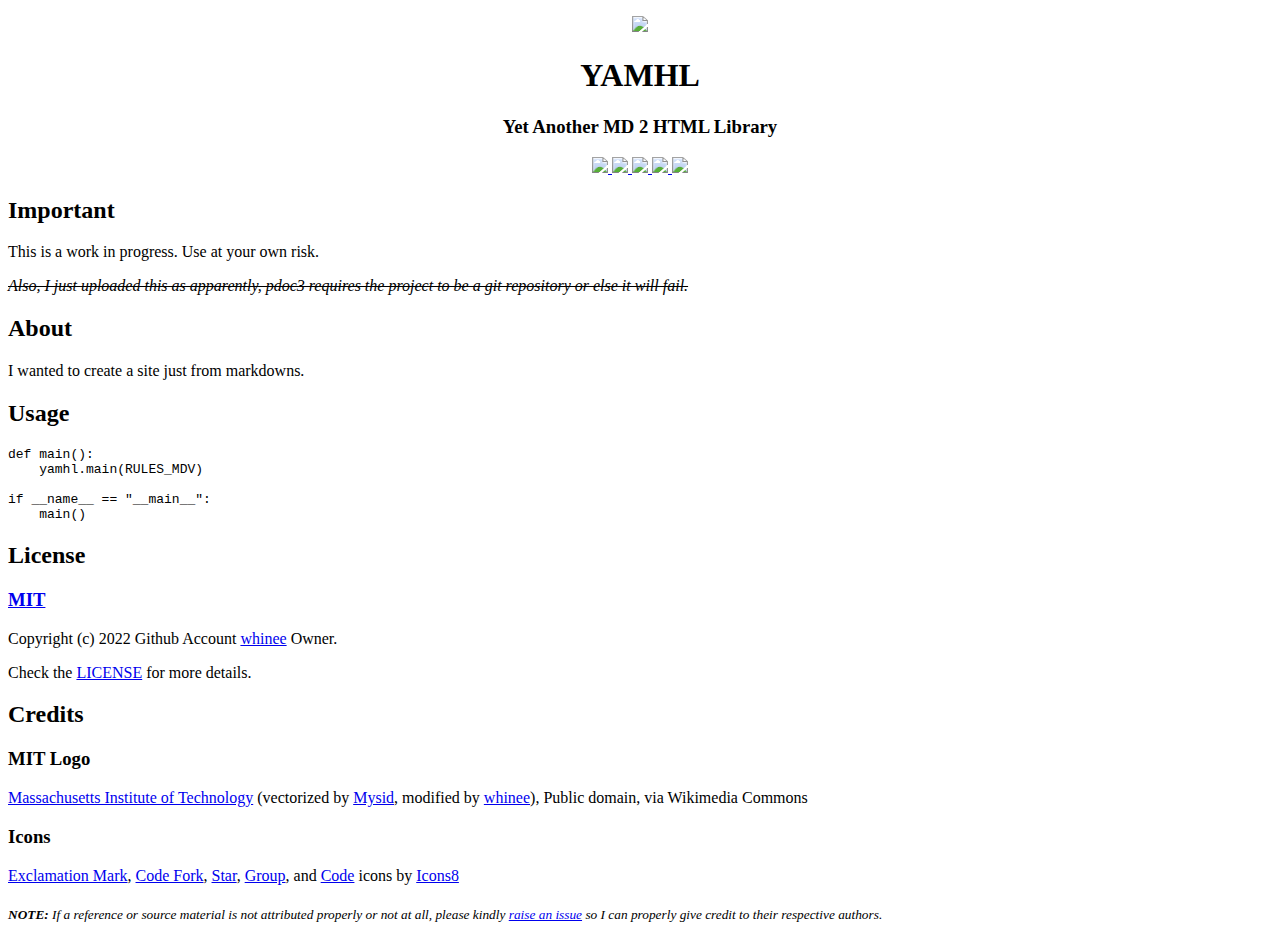
==== site/index.html @ 2c1d4f51 "Add site" ====
<!DOCTYPE html>
<html lang="en">

<head id="head">
    <link rel="stylesheet preload" as="style" href="/styles.css">
    <link rel="stylesheet preload" as="style" href="https://cdnjs.cloudflare.com/ajax/libs/highlight.js/10.1.1/styles/atom-one-dark.min.css">

    <script src="/script.js"></script>
    <script src="https://cdnjs.cloudflare.com/ajax/libs/highlight.js/10.1.1/highlight.min.js"></script>
    <script>window.addEventListener('DOMContentLoaded', () => hljs.initHighlighting())</script>
</head>

<body>
    <div id="splash"></div>
    <main>
        <article id="content">

<p align="center">
    <a href="https://camo.githubusercontent.com/91d750e2482a7cace953027c43791b7bd6e01fc84904cdbf74c09dbaf396f008/68747470733a2f2f79616d686c2e70616765732e6465762f6173736574732f696d616765732f69636f6e732f6c6f676f2e706e67" target="_blank" rel="nofollow"><img src="https://camo.githubusercontent.com/91d750e2482a7cace953027c43791b7bd6e01fc84904cdbf74c09dbaf396f008/68747470733a2f2f79616d686c2e70616765732e6465762f6173736574732f696d616765732f69636f6e732f6c6f676f2e706e67" id="logo" width="300rem" height="auto" data-canonical-src="https://yamhl.pages.dev/assets/images/icons/logo.png" style="max-width:100%;"></a>
</p>
<h1 align="center">
<a id="----yamhl" class="anchor" href="#----yamhl" aria-hidden="true"><span aria-hidden="true" class="octicon octicon-link"></span></a>
    <span id="min-block">YAMHL</span>
</h1>

<h3 align="center">
<a id="----yet-another-md-2-html-library" class="anchor" href="#----yet-another-md-2-html-library" aria-hidden="true"><span aria-hidden="true" class="octicon octicon-link"></span></a>
    Yet Another MD 2 HTML Library
</h3>
<p align="center">
    <a href="https://github.com/Pirate-Kings/yamhl/issues">
        <img src="https://camo.githubusercontent.com/4f84b28b027d096f3709ddf9c9287c72df8f512a166382b5f7c78bcc242dacbc/[base64]" data-canonical-src="https://img.shields.io/github/issues/Pirate-Kings/yamhl.svg?style=flat-square&amp;logo=[data-uri]" style="max-width:100%;">
    </a>
    <a href="https://github.com/Pirate-Kings/yamhl/network/members">
        <img src="https://camo.githubusercontent.com/38e9833f246cfcbd5b01365dc2fd69064e2cd7de2b1ee49c2a9dca6d535a6970/[base64]" data-canonical-src="https://img.shields.io/github/forks/Pirate-Kings/yamhl.svg?style=flat-square&amp;logo=[data-uri]" style="max-width:100%;">
    </a>
    <a href="https://github.com/Pirate-Kings/yamhl/stargazers">
        <img src="https://camo.githubusercontent.com/7e1503662f91cd3d900f3e58794494aeaa7c6a08804a48682d98125d8dc8b488/[base64]" data-canonical-src="https://img.shields.io/github/stars/Pirate-Kings/yamhl.svg?style=flat-square&amp;logo=[data-uri]" style="max-width:100%;">
    </a>
    <a href="https://github.com/Pirate-Kings/yamhl/graphs/contributors">
        <img src="https://camo.githubusercontent.com/4892174eec3bc9553d6382cf456c9013b054dd10452c259504750fed8bd9e475/[base64]" data-canonical-src="https://img.shields.io/github/contributors/Pirate-Kings/yamhl.svg?style=flat-square&amp;logo=[data-uri]" style="max-width:100%;">
    </a>
    <a href="https://yamhl.pages.dev/license.html" rel="nofollow">
        <img src="https://camo.githubusercontent.com/925e5796044ee30986d0051cb7c48163b2e35d947134555559e5d1eed36232ef/[base64]" data-canonical-src="https://img.shields.io/badge/LICENSE-A31F34?style=flat-square&amp;logoWidth=25&amp;logo=[data-uri]" style="max-width:100%;">
    </a>
</p>
<h2>
<a id="important" class="anchor" href="#important" aria-hidden="true"><span aria-hidden="true" class="octicon octicon-link"></span></a><strong>Important</strong>
</h2>
<p>This is a work in progress. Use at your own risk.</p>
<p><em><del>Also, I just uploaded this as apparently, pdoc3 requires the project to be a git repository or else it will fail.</del></em></p>

<h2>
<a id="about" class="anchor" href="#about" aria-hidden="true"><span aria-hidden="true" class="octicon octicon-link"></span></a><strong>About</strong>
</h2>
<p>I wanted to create a site just from markdowns.</p>
<h2>
<a id="usage" class="anchor" href="#usage" aria-hidden="true"><span aria-hidden="true" class="octicon octicon-link"></span></a><strong>Usage</strong>
</h2>
<pre><code class="hljs python">def main():
    yamhl.main(RULES_MDV)

if __name__ == "__main__":
    main()
</code></pre>
<h2>
<a id="license" class="anchor" href="#license" aria-hidden="true"><span aria-hidden="true" class="octicon octicon-link"></span></a><strong>License</strong>
</h2>
<h3>
<a id="mit" class="anchor" href="#mit" aria-hidden="true"><span aria-hidden="true" class="octicon octicon-link"></span></a><a href="https://choosealicense.com/licenses/mit/" rel="nofollow">MIT</a>
</h3>
<p>Copyright (c) 2022 Github Account <a href="https://github.com/whinee">whinee</a> Owner.</p>
<p>Check the <a href="LICENSE.md">LICENSE</a> for more details.</p>
<h2>
<a id="credits" class="anchor" href="#credits" aria-hidden="true"><span aria-hidden="true" class="octicon octicon-link"></span></a><strong>Credits</strong>
</h2>
<h3>
<a id="mit-logo" class="anchor" href="#mit-logo" aria-hidden="true"><span aria-hidden="true" class="octicon octicon-link"></span></a>MIT Logo</h3>
<p><a href="https://commons.wikimedia.org/wiki/File:MIT_logo.svg" rel="nofollow">Massachusetts Institute of Technology</a> (vectorized by <a href="https://en.wikipedia.org/wiki/User:Mysid" rel="nofollow">Mysid</a>, modified by <a href="https://github.com/whinee">whinee</a>), Public domain, via Wikimedia Commons</p>
<h3>
<a id="icons" class="anchor" href="#icons" aria-hidden="true"><span aria-hidden="true" class="octicon octicon-link"></span></a>Icons</h3>
<p><a href="https://icons8.com/icon/102502/exclamation-mark" rel="nofollow">Exclamation Mark</a>, <a href="https://icons8.com/icon/33294/code-fork" rel="nofollow">Code Fork</a>, <a href="https://icons8.com/icon/85185/star" rel="nofollow">Star</a>, <a href="https://icons8.com/icon/34095/group" rel="nofollow">Group</a>, and <a href="https://icons8.com/icon/87276/code" rel="nofollow">Code</a> icons by <a href="https://icons8.com" rel="nofollow">Icons8</a></p>
<sub>
    <i>
        <b>NOTE:</b> If a reference or source material is not attributed properly or not at all, please kindly <a href="https://github.com/Pirate-Kings/yamhl/issues/new">raise an issue</a> so I can properly give credit to their respective authors.
    </i>
</sub>

        </article>
        <nav id="sidebar">
        </nav>
    </main>
    <footer id="footer">
    </footer>
</body>

</html>
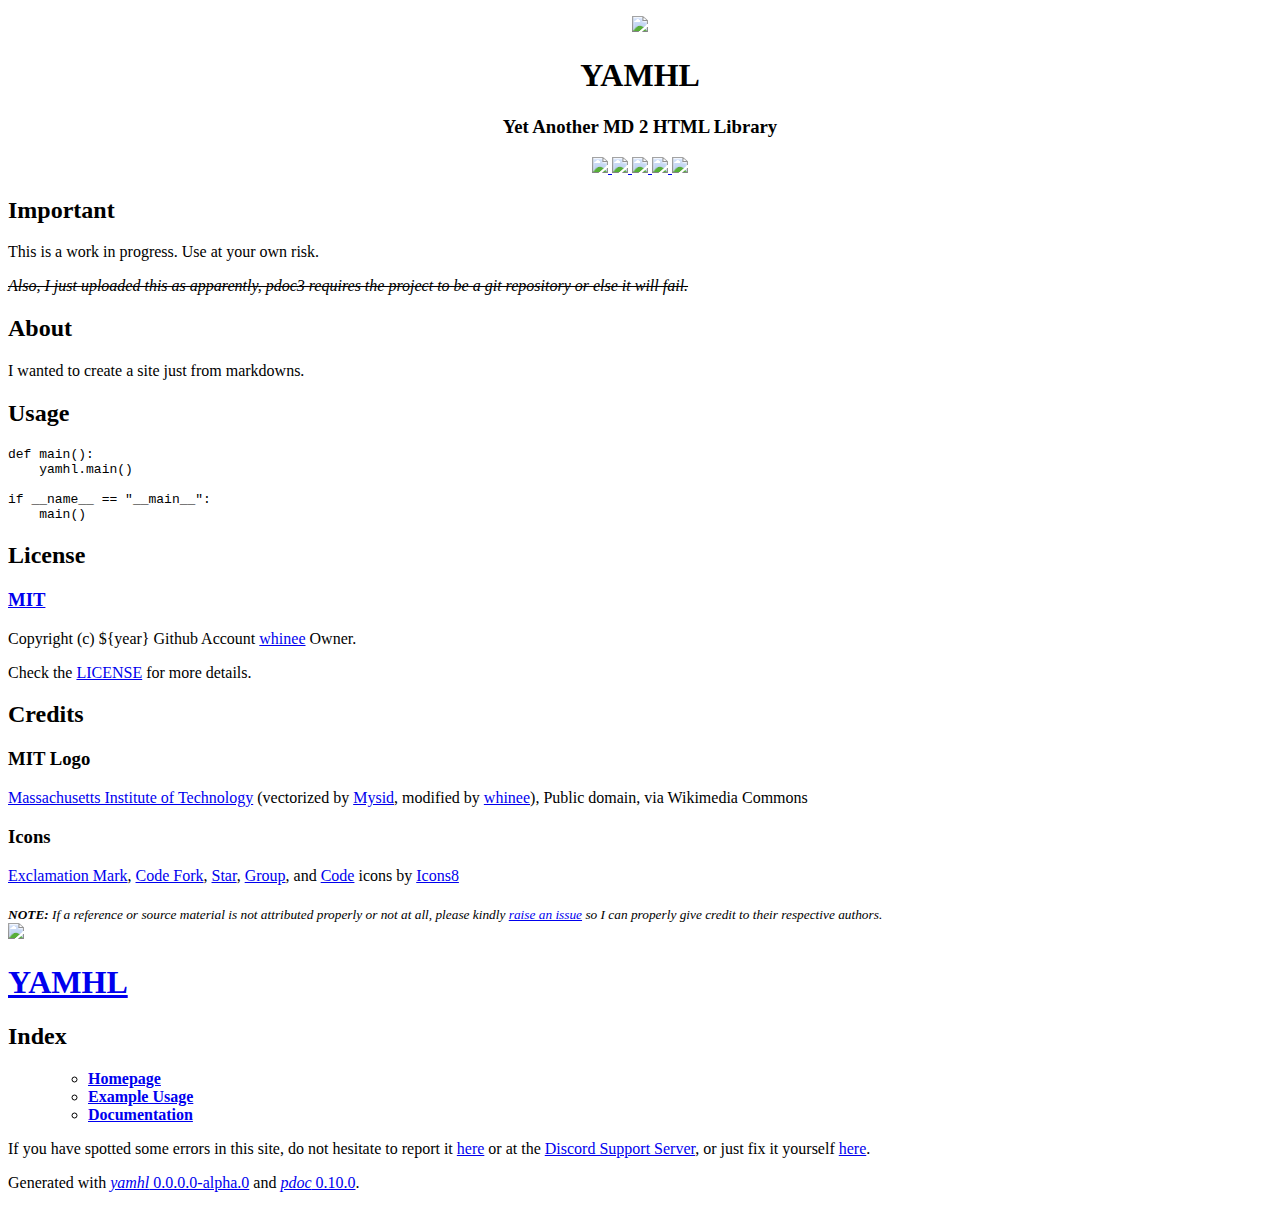
==== commit dfa4c4d6: "https://yamhl.pages.dev/changelog#v0000-alpha1" ====
--- a/site/index.html
+++ b/site/index.html
@@ -1,13 +1,17 @@
+
+
 <!DOCTYPE html>
 <html lang="en">
 
 <head id="head">
-    <link rel="stylesheet preload" as="style" href="/styles.css">
     <link rel="stylesheet preload" as="style" href="https://cdnjs.cloudflare.com/ajax/libs/highlight.js/10.1.1/styles/atom-one-dark.min.css">
-
-    <script src="/script.js"></script>
     <script src="https://cdnjs.cloudflare.com/ajax/libs/highlight.js/10.1.1/highlight.min.js"></script>
     <script>window.addEventListener('DOMContentLoaded', () => hljs.initHighlighting())</script>
+    <link rel="preload stylesheet" as="style" href="https://cdnjs.cloudflare.com/ajax/libs/10up-sanitize.css/11.0.1/sanitize.min.css" integrity="sha256-PK9q560IAAa6WVRRh76LtCaI8pjTJ2z11v0miyNNjrs=" crossorigin>
+<link rel="preload stylesheet" as="style" href="https://cdnjs.cloudflare.com/ajax/libs/10up-sanitize.css/11.0.1/typography.min.css" integrity="sha256-7l/o7C8jubJiy74VsKTidCy1yBkRtiUGbVkYBylBqUg=" crossorigin>
+<link rel="stylesheet" href="/styles.css">
+
+<script src="/script.js"></script>
 </head>
 
 <body>
@@ -29,19 +33,19 @@
 </h3>
 <p align="center">
     <a href="https://github.com/Pirate-Kings/yamhl/issues">
-        <img src="https://camo.githubusercontent.com/4f84b28b027d096f3709ddf9c9287c72df8f512a166382b5f7c78bcc242dacbc/[base64]" data-canonical-src="https://img.shields.io/github/issues/Pirate-Kings/yamhl.svg?style=flat-square&amp;logo=[data-uri]" style="max-width:100%;">
+        <img src="https://camo.githubusercontent.com/d1dedf3c7cf48ddb80ad1ceae9818214a3418a760a8dccfac5a09daee8841ff2/[base64]" data-canonical-src="https://img.shields.io/github/issues/Pirate-Kings/yamhl.svg?style=flat-square&amp;logo=data:image/png;base64,${issues_b64}" style="max-width:100%;">
     </a>
     <a href="https://github.com/Pirate-Kings/yamhl/network/members">
-        <img src="https://camo.githubusercontent.com/38e9833f246cfcbd5b01365dc2fd69064e2cd7de2b1ee49c2a9dca6d535a6970/[base64]" data-canonical-src="https://img.shields.io/github/forks/Pirate-Kings/yamhl.svg?style=flat-square&amp;logo=[data-uri]" style="max-width:100%;">
+        <img src="https://camo.githubusercontent.com/1c780f70aba357021b327c8f2be068e6ef81be1bd384b5d3b94816014d2207f3/[base64]" data-canonical-src="https://img.shields.io/github/forks/Pirate-Kings/yamhl.svg?style=flat-square&amp;logo=data:image/png;base64,${forks_b64}" style="max-width:100%;">
     </a>
     <a href="https://github.com/Pirate-Kings/yamhl/stargazers">
-        <img src="https://camo.githubusercontent.com/7e1503662f91cd3d900f3e58794494aeaa7c6a08804a48682d98125d8dc8b488/[base64]" data-canonical-src="https://img.shields.io/github/stars/Pirate-Kings/yamhl.svg?style=flat-square&amp;logo=[data-uri]" style="max-width:100%;">
+        <img src="https://camo.githubusercontent.com/0d4880bd27a25f955bebb5ccde31b9448bcd7a3f1247c8d30c1812cb8d2acb76/[base64]" data-canonical-src="https://img.shields.io/github/stars/Pirate-Kings/yamhl.svg?style=flat-square&amp;logo=data:image/png;base64,${stars_b64}" style="max-width:100%;">
     </a>
     <a href="https://github.com/Pirate-Kings/yamhl/graphs/contributors">
-        <img src="https://camo.githubusercontent.com/4892174eec3bc9553d6382cf456c9013b054dd10452c259504750fed8bd9e475/[base64]" data-canonical-src="https://img.shields.io/github/contributors/Pirate-Kings/yamhl.svg?style=flat-square&amp;logo=[data-uri]" style="max-width:100%;">
+        <img src="https://camo.githubusercontent.com/73196cc0a114ff042a2b645375a189afe6148a05402c7ea79159c4b80c1ee083/[base64]" data-canonical-src="https://img.shields.io/github/contributors/Pirate-Kings/yamhl.svg?style=flat-square&amp;logo=data:image/png;base64,${contributors_b64}" style="max-width:100%;">
     </a>
     <a href="https://yamhl.pages.dev/license.html" rel="nofollow">
-        <img src="https://camo.githubusercontent.com/925e5796044ee30986d0051cb7c48163b2e35d947134555559e5d1eed36232ef/[base64]" data-canonical-src="https://img.shields.io/badge/LICENSE-A31F34?style=flat-square&amp;logoWidth=25&amp;logo=[data-uri]" style="max-width:100%;">
+        <img src="https://camo.githubusercontent.com/17d5a1682544913b219834a506369fc006a543a0db41b15ceb88e8f6971bb37a/[base64]" data-canonical-src="https://img.shields.io/badge/LICENSE-A31F34?style=flat-square&amp;logoWidth=25&amp;logo=data:image/png;base64,${license_b64}" style="max-width:100%;">
     </a>
 </p>
 <h2>
@@ -57,19 +61,18 @@
 <h2>
 <a id="usage" class="anchor" href="#usage" aria-hidden="true"><span aria-hidden="true" class="octicon octicon-link"></span></a><strong>Usage</strong>
 </h2>
-<pre><code class="hljs python">def main():
-    yamhl.main(RULES_MDV)
+<div class="highlight highlight-source-python"><pre><span class="pl-k">def</span> <span class="pl-en">main</span>():
+    <span class="pl-s1">yamhl</span>.<span class="pl-en">main</span>()
 
-if __name__ == "__main__":
-    main()
-</code></pre>
+<span class="pl-k">if</span> <span class="pl-s1">__name__</span> <span class="pl-c1">==</span> <span class="pl-s">"__main__"</span>:
+    <span class="pl-en">main</span>()</pre></div>
 <h2>
 <a id="license" class="anchor" href="#license" aria-hidden="true"><span aria-hidden="true" class="octicon octicon-link"></span></a><strong>License</strong>
 </h2>
 <h3>
 <a id="mit" class="anchor" href="#mit" aria-hidden="true"><span aria-hidden="true" class="octicon octicon-link"></span></a><a href="https://choosealicense.com/licenses/mit/" rel="nofollow">MIT</a>
 </h3>
-<p>Copyright (c) 2022 Github Account <a href="https://github.com/whinee">whinee</a> Owner.</p>
+<p>Copyright (c) ${year} Github Account <a href="https://github.com/whinee">whinee</a> Owner.</p>
 <p>Check the <a href="LICENSE.md">LICENSE</a> for more details.</p>
 <h2>
 <a id="credits" class="anchor" href="#credits" aria-hidden="true"><span aria-hidden="true" class="octicon octicon-link"></span></a><strong>Credits</strong>
@@ -88,9 +91,29 @@
 
         </article>
         <nav id="sidebar">
+        
+<div id="logo-div">
+    <div><img src="/assets/images/icons/logo.png" class="logo"></div>
+    <div><a href="/"><h1>YAMHL</h1></a></div>
+</div>
+        
+<h2>Index</h2>
+<div class="toc">
+<ul>
+<ul>
+<li><a href="/"><strong>Homepage</strong></a></li>
+<li><a href="/examples"><strong>Example Usage</strong></a></li>
+<li><a href="/docs/"><strong>Documentation</strong></a></li>
+</ul>
+</ul>
+</div>
         </nav>
     </main>
     <footer id="footer">
+    If you have spotted some errors in this site, do not hesitate to report it <a target="_blank" href="https://github.com/MangDL/mdl/issues/new">here</a> or at the <a target="_blank" href="https://discord.com/invite/JbAtUxGcJZ">Discord Support Server</a>, or just fix it yourself <a target="_blank" href="https://github.com/MangDL/mdl/">here</a>.
+    <p>Generated with
+    <a href="https://yamhl.pages.dev" title="yamhl: Yet Another Markdown 2 HTML Library"><cite>yamhl</cite> 0.0.0.0-alpha.0</a> and
+    <a href="https://pdoc3.github.io/pdoc" title="pdoc: Python API documentation generator"><cite>pdoc</cite> 0.10.0</a>.</p>
     </footer>
 </body>
 
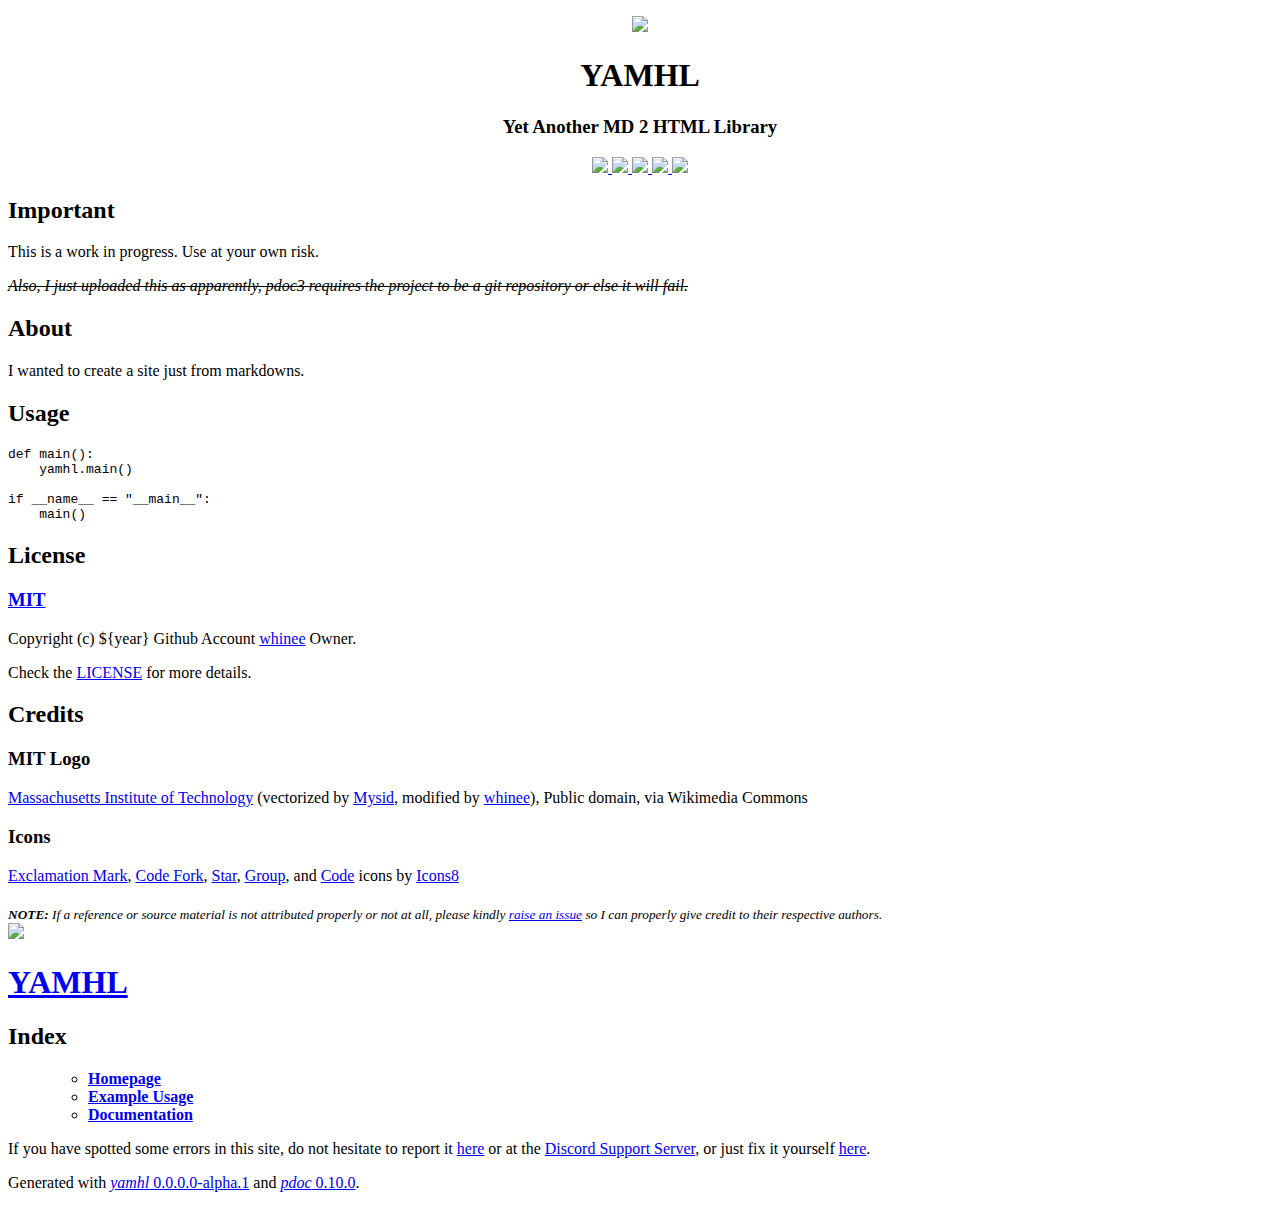
==== commit df79c854: "https://yamhl.pages.dev/changelog#v0000-alpha2" ====
--- a/site/index.html
+++ b/site/index.html
@@ -112,7 +112,7 @@
     <footer id="footer">
     If you have spotted some errors in this site, do not hesitate to report it <a target="_blank" href="https://github.com/MangDL/mdl/issues/new">here</a> or at the <a target="_blank" href="https://discord.com/invite/JbAtUxGcJZ">Discord Support Server</a>, or just fix it yourself <a target="_blank" href="https://github.com/MangDL/mdl/">here</a>.
     <p>Generated with
-    <a href="https://yamhl.pages.dev" title="yamhl: Yet Another Markdown 2 HTML Library"><cite>yamhl</cite> 0.0.0.0-alpha.0</a> and
+    <a href="https://yamhl.pages.dev" title="yamhl: Yet Another Markdown 2 HTML Library"><cite>yamhl</cite> 0.0.0.0-alpha.1</a> and
     <a href="https://pdoc3.github.io/pdoc" title="pdoc: Python API documentation generator"><cite>pdoc</cite> 0.10.0</a>.</p>
     </footer>
 </body>
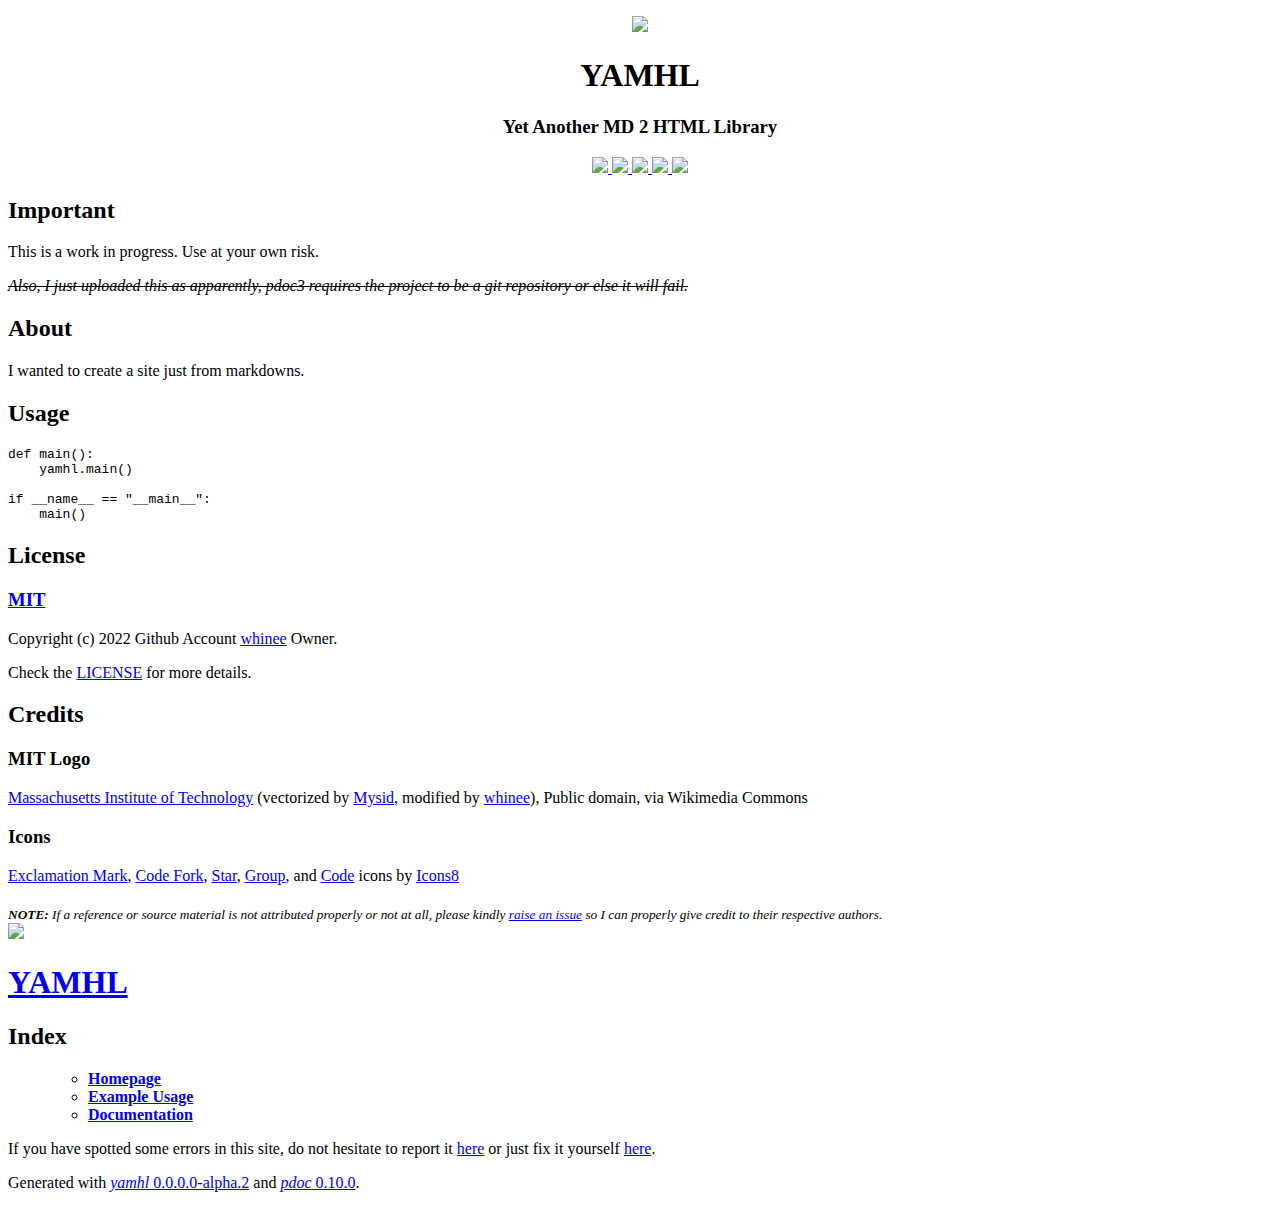
==== commit 0c937c5c: "https://yamhl.pages.dev/changelog#v0000-alpha3" ====
--- a/site/index.html
+++ b/site/index.html
@@ -33,19 +33,19 @@
 </h3>
 <p align="center">
     <a href="https://github.com/Pirate-Kings/yamhl/issues">
-        <img src="https://camo.githubusercontent.com/d1dedf3c7cf48ddb80ad1ceae9818214a3418a760a8dccfac5a09daee8841ff2/[base64]" data-canonical-src="https://img.shields.io/github/issues/Pirate-Kings/yamhl.svg?style=flat-square&amp;logo=data:image/png;base64,${issues_b64}" style="max-width:100%;">
+        <img src="https://camo.githubusercontent.com/4f84b28b027d096f3709ddf9c9287c72df8f512a166382b5f7c78bcc242dacbc/[base64]" data-canonical-src="https://img.shields.io/github/issues/Pirate-Kings/yamhl.svg?style=flat-square&amp;logo=[data-uri]" style="max-width:100%;">
     </a>
     <a href="https://github.com/Pirate-Kings/yamhl/network/members">
-        <img src="https://camo.githubusercontent.com/1c780f70aba357021b327c8f2be068e6ef81be1bd384b5d3b94816014d2207f3/[base64]" data-canonical-src="https://img.shields.io/github/forks/Pirate-Kings/yamhl.svg?style=flat-square&amp;logo=data:image/png;base64,${forks_b64}" style="max-width:100%;">
+        <img src="https://camo.githubusercontent.com/38e9833f246cfcbd5b01365dc2fd69064e2cd7de2b1ee49c2a9dca6d535a6970/[base64]" data-canonical-src="https://img.shields.io/github/forks/Pirate-Kings/yamhl.svg?style=flat-square&amp;logo=[data-uri]" style="max-width:100%;">
     </a>
     <a href="https://github.com/Pirate-Kings/yamhl/stargazers">
-        <img src="https://camo.githubusercontent.com/0d4880bd27a25f955bebb5ccde31b9448bcd7a3f1247c8d30c1812cb8d2acb76/[base64]" data-canonical-src="https://img.shields.io/github/stars/Pirate-Kings/yamhl.svg?style=flat-square&amp;logo=data:image/png;base64,${stars_b64}" style="max-width:100%;">
+        <img src="https://camo.githubusercontent.com/7e1503662f91cd3d900f3e58794494aeaa7c6a08804a48682d98125d8dc8b488/[base64]" data-canonical-src="https://img.shields.io/github/stars/Pirate-Kings/yamhl.svg?style=flat-square&amp;logo=[data-uri]" style="max-width:100%;">
     </a>
     <a href="https://github.com/Pirate-Kings/yamhl/graphs/contributors">
-        <img src="https://camo.githubusercontent.com/73196cc0a114ff042a2b645375a189afe6148a05402c7ea79159c4b80c1ee083/[base64]" data-canonical-src="https://img.shields.io/github/contributors/Pirate-Kings/yamhl.svg?style=flat-square&amp;logo=data:image/png;base64,${contributors_b64}" style="max-width:100%;">
+        <img src="https://camo.githubusercontent.com/4892174eec3bc9553d6382cf456c9013b054dd10452c259504750fed8bd9e475/[base64]" data-canonical-src="https://img.shields.io/github/contributors/Pirate-Kings/yamhl.svg?style=flat-square&amp;logo=[data-uri]" style="max-width:100%;">
     </a>
     <a href="https://yamhl.pages.dev/license.html" rel="nofollow">
-        <img src="https://camo.githubusercontent.com/17d5a1682544913b219834a506369fc006a543a0db41b15ceb88e8f6971bb37a/[base64]" data-canonical-src="https://img.shields.io/badge/LICENSE-A31F34?style=flat-square&amp;logoWidth=25&amp;logo=data:image/png;base64,${license_b64}" style="max-width:100%;">
+        <img src="https://camo.githubusercontent.com/925e5796044ee30986d0051cb7c48163b2e35d947134555559e5d1eed36232ef/[base64]" data-canonical-src="https://img.shields.io/badge/LICENSE-A31F34?style=flat-square&amp;logoWidth=25&amp;logo=[data-uri]" style="max-width:100%;">
     </a>
 </p>
 <h2>
@@ -61,18 +61,19 @@
 <h2>
 <a id="usage" class="anchor" href="#usage" aria-hidden="true"><span aria-hidden="true" class="octicon octicon-link"></span></a><strong>Usage</strong>
 </h2>
-<div class="highlight highlight-source-python"><pre><span class="pl-k">def</span> <span class="pl-en">main</span>():
-    <span class="pl-s1">yamhl</span>.<span class="pl-en">main</span>()
+<pre><code class="hljs python">def main():
+    yamhl.main()
 
-<span class="pl-k">if</span> <span class="pl-s1">__name__</span> <span class="pl-c1">==</span> <span class="pl-s">"__main__"</span>:
-    <span class="pl-en">main</span>()</pre></div>
+if __name__ == "__main__":
+    main()
+</code></pre>
 <h2>
 <a id="license" class="anchor" href="#license" aria-hidden="true"><span aria-hidden="true" class="octicon octicon-link"></span></a><strong>License</strong>
 </h2>
 <h3>
 <a id="mit" class="anchor" href="#mit" aria-hidden="true"><span aria-hidden="true" class="octicon octicon-link"></span></a><a href="https://choosealicense.com/licenses/mit/" rel="nofollow">MIT</a>
 </h3>
-<p>Copyright (c) ${year} Github Account <a href="https://github.com/whinee">whinee</a> Owner.</p>
+<p>Copyright (c) 2022 Github Account <a href="https://github.com/whinee">whinee</a> Owner.</p>
 <p>Check the <a href="LICENSE.md">LICENSE</a> for more details.</p>
 <h2>
 <a id="credits" class="anchor" href="#credits" aria-hidden="true"><span aria-hidden="true" class="octicon octicon-link"></span></a><strong>Credits</strong>
@@ -110,9 +111,9 @@
         </nav>
     </main>
     <footer id="footer">
-    If you have spotted some errors in this site, do not hesitate to report it <a target="_blank" href="https://github.com/MangDL/mdl/issues/new">here</a> or at the <a target="_blank" href="https://discord.com/invite/JbAtUxGcJZ">Discord Support Server</a>, or just fix it yourself <a target="_blank" href="https://github.com/MangDL/mdl/">here</a>.
+    If you have spotted some errors in this site, do not hesitate to report it <a target="_blank" href="https://github.com/Pirate-Kings/yamhl/issues/new">here</a> or just fix it yourself <a target="_blank" href="https://github.com/Pirate-Kings/yamhl/">here</a>.
     <p>Generated with
-    <a href="https://yamhl.pages.dev" title="yamhl: Yet Another Markdown 2 HTML Library"><cite>yamhl</cite> 0.0.0.0-alpha.1</a> and
+    <a href="https://yamhl.pages.dev" title="yamhl: Yet Another Markdown 2 HTML Library"><cite>yamhl</cite> 0.0.0.0-alpha.2</a> and
     <a href="https://pdoc3.github.io/pdoc" title="pdoc: Python API documentation generator"><cite>pdoc</cite> 0.10.0</a>.</p>
     </footer>
 </body>
